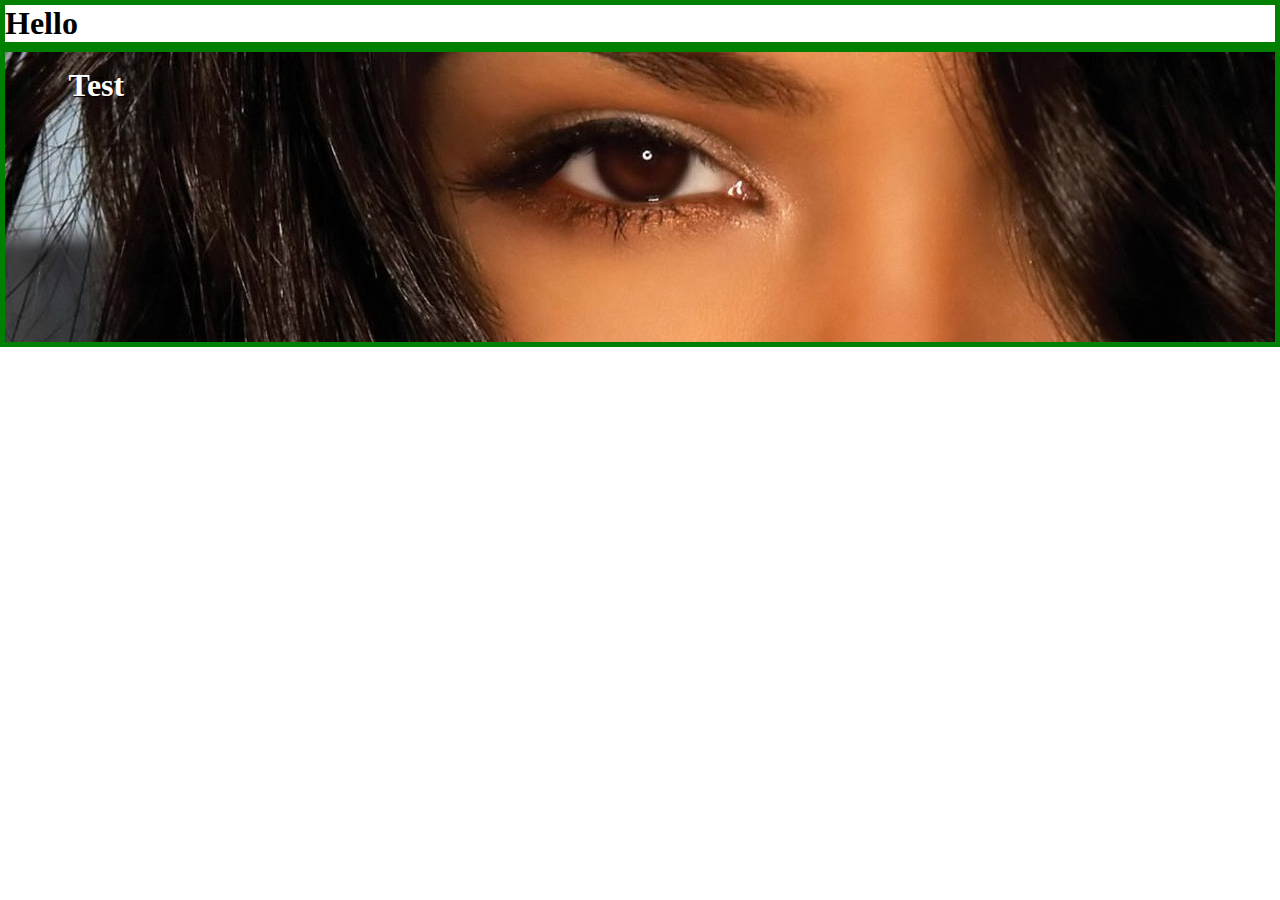
==== v4/html/index.html @ 3d8bbc4e "Changes to Base class DocumentObjectNode simplified importing css and js files for all components" ====
<!DOCTYPE html>
<html lang="en">
<head>
    <meta charset="UTF-8">
    <meta http-equiv="X-UA-Compatible" content="IE=edge">
    <meta name="viewport" content="width=device-width, initial-scale=1.0">
    <title>Document</title>
    <link href="../required/styles.css" rel="stylesheet">
</head>
<body>
    <div id="root"></div>

    <script src="../required/DocumentObjectNode.js"></script>
    <script src="../components/banner/banner.model.js"></script>
    <script src="../components/banner with image/banner with image.model.js"></script>
    <script src="../scripts/app.js"></script>
</body>
</html>
---- v4/required/styles.css ----
* {
    padding: 0px;
    margin: 0;
    box-sizing: border-box;
    scroll-behavior: smooth;
}
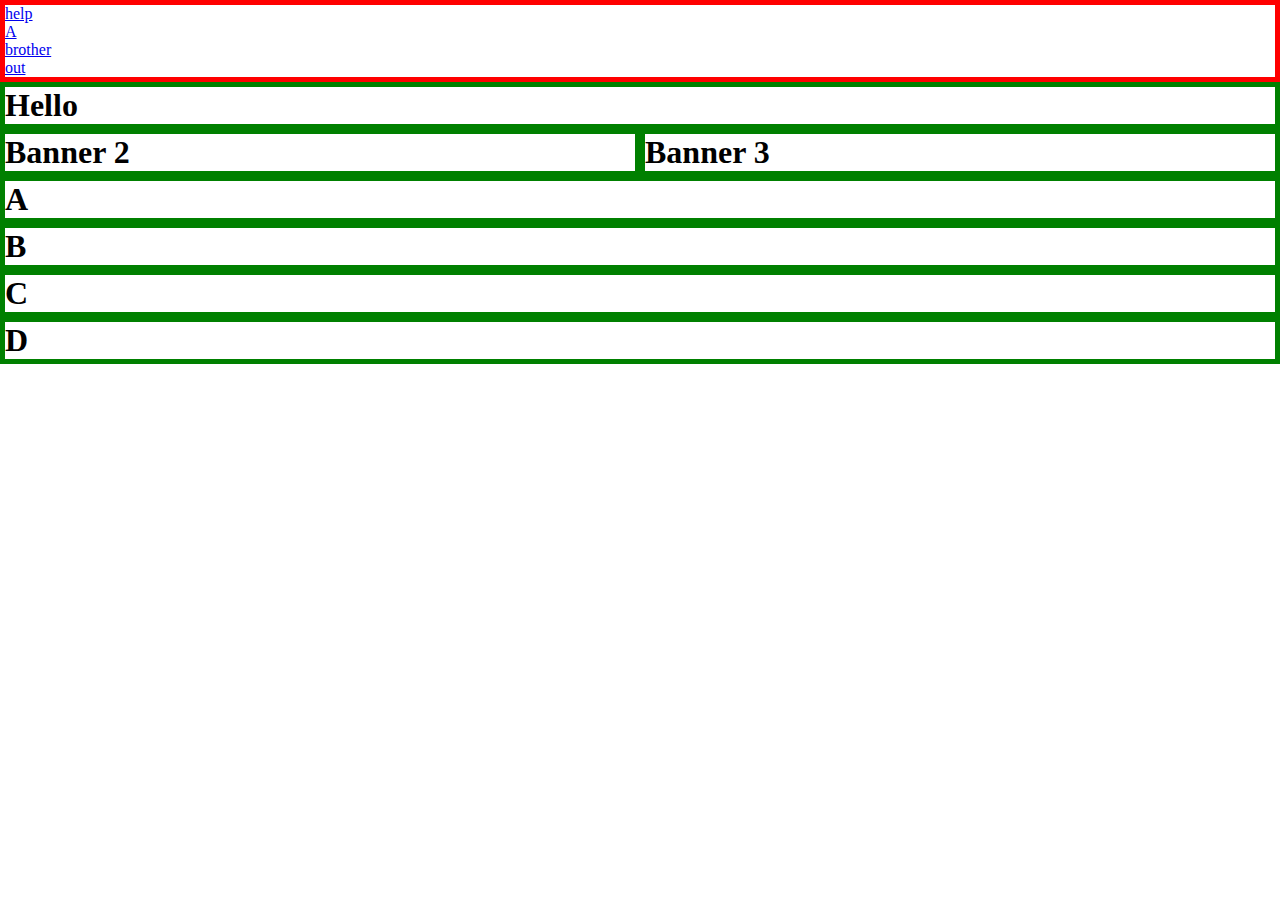
==== commit 28b93dbb: "abstracted away more components initialization to the Base Class DocumentObjectNode and introduced t" ====
--- a/v4/html/index.html
+++ b/v4/html/index.html
@@ -12,7 +12,9 @@
 
     <script src="../required/DocumentObjectNode.js"></script>
     <script src="../components/banner/banner.model.js"></script>
-    <script src="../components/banner with image/banner with image.model.js"></script>
+    <script src="../components/columns-2/columns-2.model.js"></script>
+    <script src="../components/emptyContainer/emptyContainer.model.js"></script>
+    <script src="../components/navbar/navbar.model.js"></script>
     <script src="../scripts/app.js"></script>
 </body>
 </html>